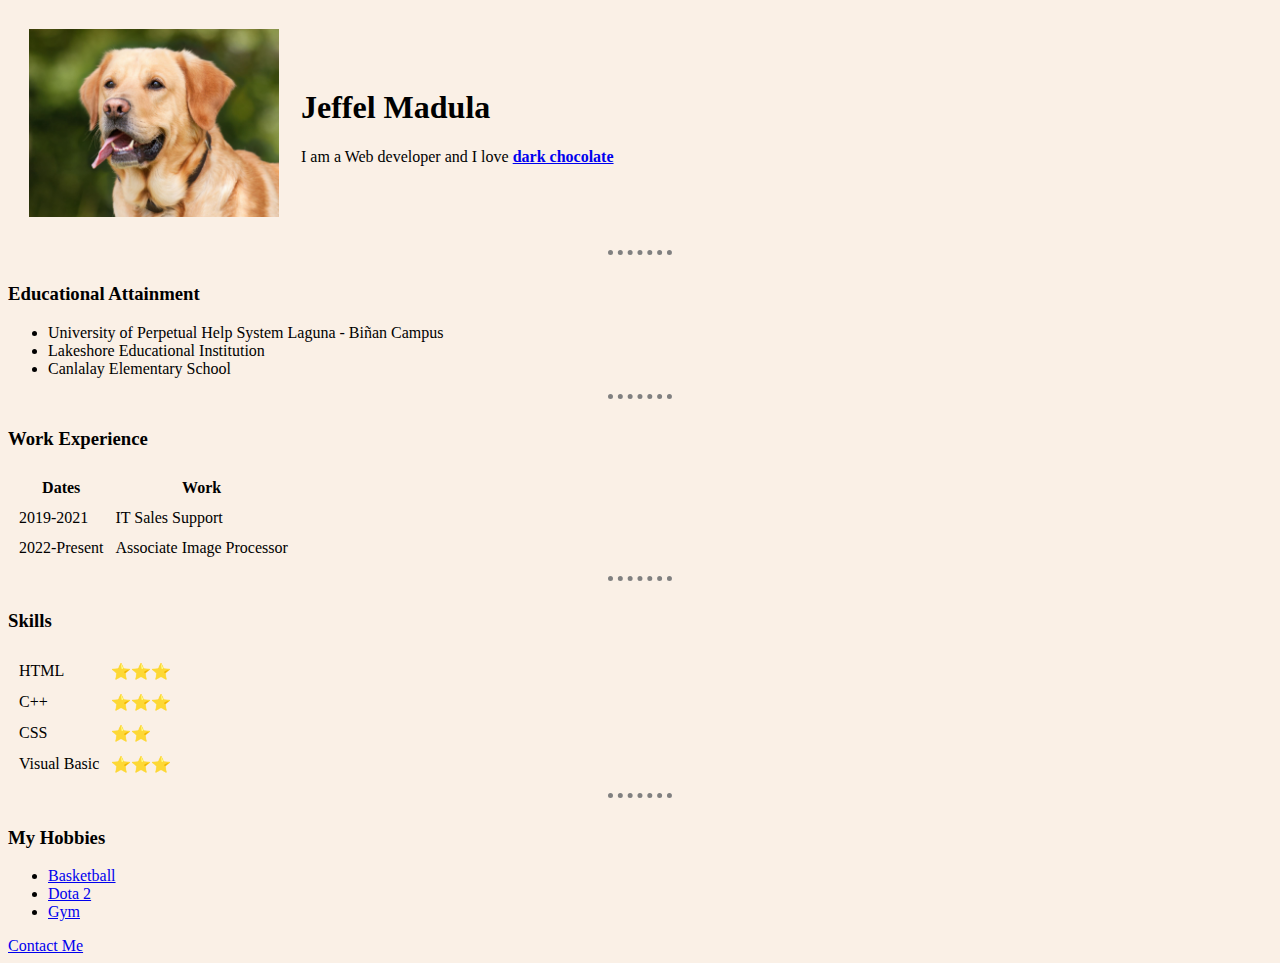
==== index.html @ a71f6906 "1st commit" ====
<!DOCTYPE html>
<html lang="en">
<head>
    <meta charset="UTF-8">
    <meta name="viewport" content="width=device-width, initial-scale=1.0">
    <title>Jeffel Personal Site</title>

    <style>
        body {
            background-color: #FAF0E6;
        }
        
        hr {
            border-style: dotted none none none;
            height: 10px;
            width: 5%;
            border-width: 5px;
        } 
    </style>
</head>
<body>
    <table cellspacing="20">
        <tr>
            <td><img src="./images/doge.jpg" alt="Doge" width="250px"></td>
            <td>
                <h1>Jeffel Madula</h1>
                <p>I am a Web developer and I love <strong><a href="https://www.healthline.com/nutrition/7-health-benefits-dark-chocolate">dark chocolate</a></strong></p>
            </td>
        </tr>
    </table>
    <hr>
    <h3>Educational Attainment</h3>
    <ul>
        <li>University of Perpetual Help System Laguna - Biñan Campus</li>
        <li>Lakeshore Educational Institution</li>
        <li>Canlalay Elementary School</li>
    </ul>
    <hr>
    <h3>Work  Experience</h3>
    <table cellspacing="10px">
        <thead>
            <tr>
                <th>Dates</th>
                <th>Work</th>
            </tr>
        </thead>
        <tbody>
            <tr>
                <td>2019-2021</td>
                <td>IT Sales Support</td>
            </tr>
            <tr>
                <td>2022-Present</td>
                <td>Associate Image Processor</td>
            </tr>
        </tbody>
    </table>
    <hr>
    <h3>Skills</h3>
    <table cellspacing="10px">
        <tr>
            <td>HTML</td>
            <td>⭐⭐⭐</td>
        </tr>
        <tr>    
            <td>C++</td>
            <td>⭐⭐⭐</td>
        </tr>
        <tr>
            <td>CSS</td>
            <td>⭐⭐</td>
        </tr>
        <tr>
            <td>Visual Basic</td>
            <td>⭐⭐⭐</td>
        </tr>
    </table>

    <hr>
    <h3>My Hobbies</h3>
    <ul>
        <li><a href="https://olympics.com/en/sports/basketball/">Basketball</a></li>
        <li><a href="https://www.dota2.com/home">Dota 2</a></li>
        <li><a href="https://www.youtube.com/watch?app=desktop&v=YXqwBGNybMM">Gym</a></li>
    </ul>

    <a href="contactme.html">Contact Me</a>
</body>
</html>
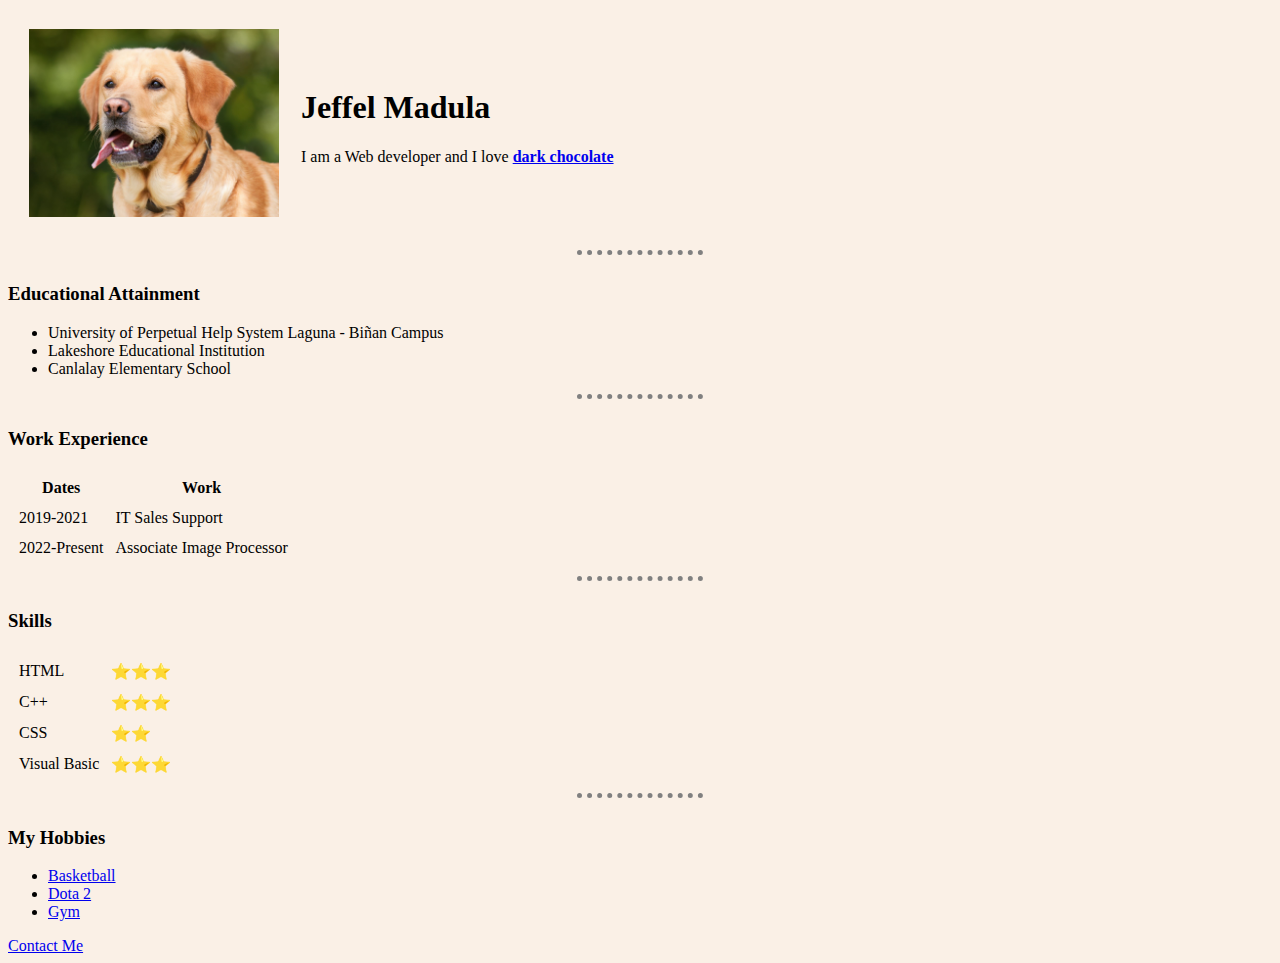
==== commit 12a8f007: "change width of hr" ====
--- a/index.html
+++ b/index.html
@@ -13,7 +13,7 @@
         hr {
             border-style: dotted none none none;
             height: 10px;
-            width: 5%;
+            width: 10%;
             border-width: 5px;
         } 
     </style>
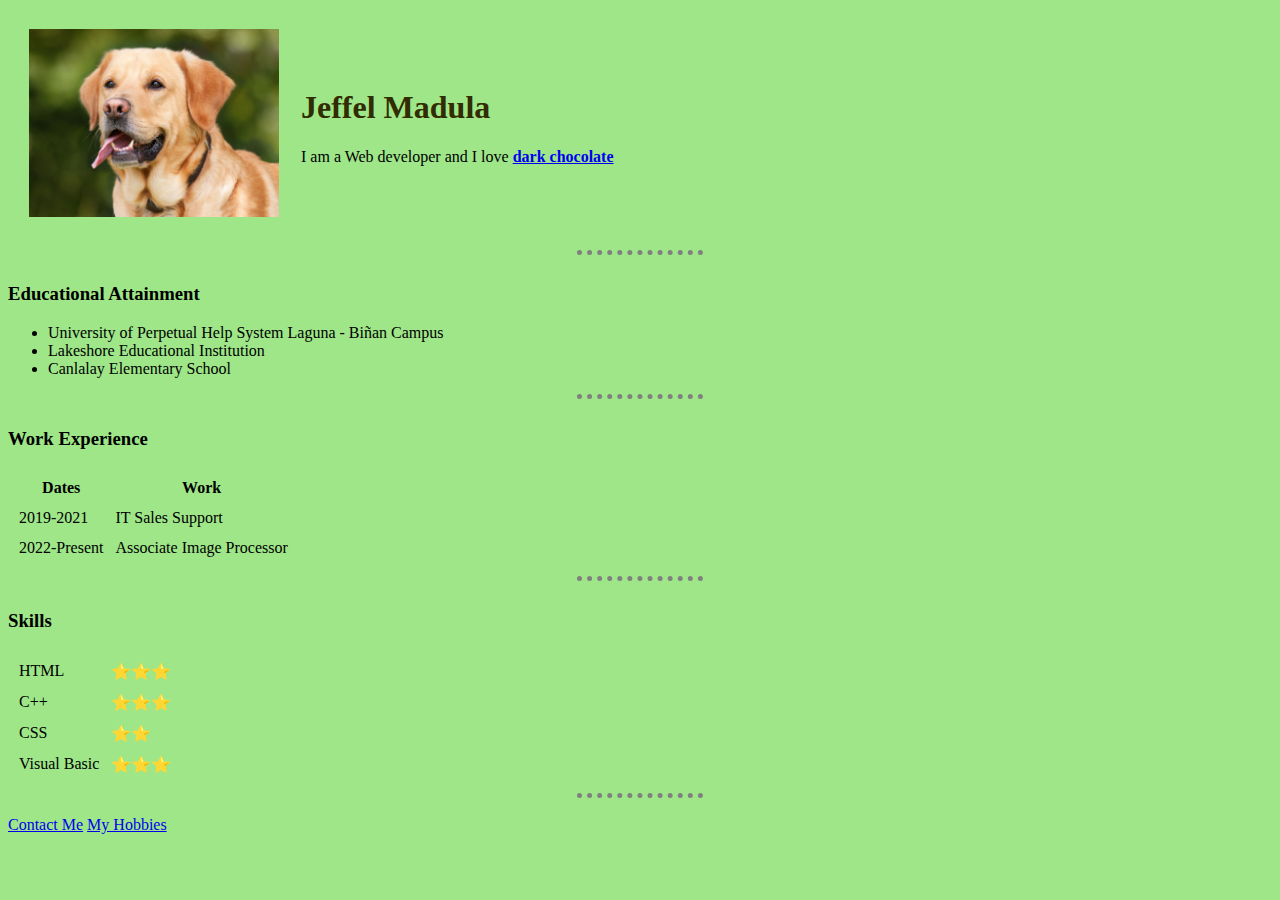
==== commit feebc5eb: "added new file hobbies and transfer internal CSS to external CSS file" ====
--- a/index.html
+++ b/index.html
@@ -4,24 +4,12 @@
     <meta charset="UTF-8">
     <meta name="viewport" content="width=device-width, initial-scale=1.0">
     <title>Jeffel Personal Site</title>
-
-    <style>
-        body {
-            background-color: #FAF0E6;
-        }
-        
-        hr {
-            border-style: dotted none none none;
-            height: 10px;
-            width: 10%;
-            border-width: 5px;
-        } 
-    </style>
+    <link rel="stylesheet" href="css/styles.css">
 </head>
 <body>
     <table cellspacing="20">
         <tr>
-            <td><img src="./images/doge.jpg" alt="Doge" width="250px"></td>
+            <td><img src="images/doge.jpg" alt="Doge" width="250px"></td>
             <td>
                 <h1>Jeffel Madula</h1>
                 <p>I am a Web developer and I love <strong><a href="https://www.healthline.com/nutrition/7-health-benefits-dark-chocolate">dark chocolate</a></strong></p>
@@ -29,6 +17,7 @@
         </tr>
     </table>
     <hr>
+    
     <h3>Educational Attainment</h3>
     <ul>
         <li>University of Perpetual Help System Laguna - Biñan Campus</li>
@@ -77,13 +66,7 @@
     </table>
 
     <hr>
-    <h3>My Hobbies</h3>
-    <ul>
-        <li><a href="https://olympics.com/en/sports/basketball/">Basketball</a></li>
-        <li><a href="https://www.dota2.com/home">Dota 2</a></li>
-        <li><a href="https://www.youtube.com/watch?app=desktop&v=YXqwBGNybMM">Gym</a></li>
-    </ul>
-
     <a href="contactme.html">Contact Me</a>
+    <a href="hobbies.html">My Hobbies</a>
 </body>
 </html>--- a/css/styles.css
+++ b/css/styles.css
@@ -0,0 +1,17 @@
+body {
+    background-color: #9ee688;
+}
+
+hr {
+    border-style: dotted none none none;
+    height: 10px;
+    width: 10%;
+    border-width: 5px;
+} 
+h1 {
+    color: #312c01;
+}  
+
+h3 {
+    color: black;
+}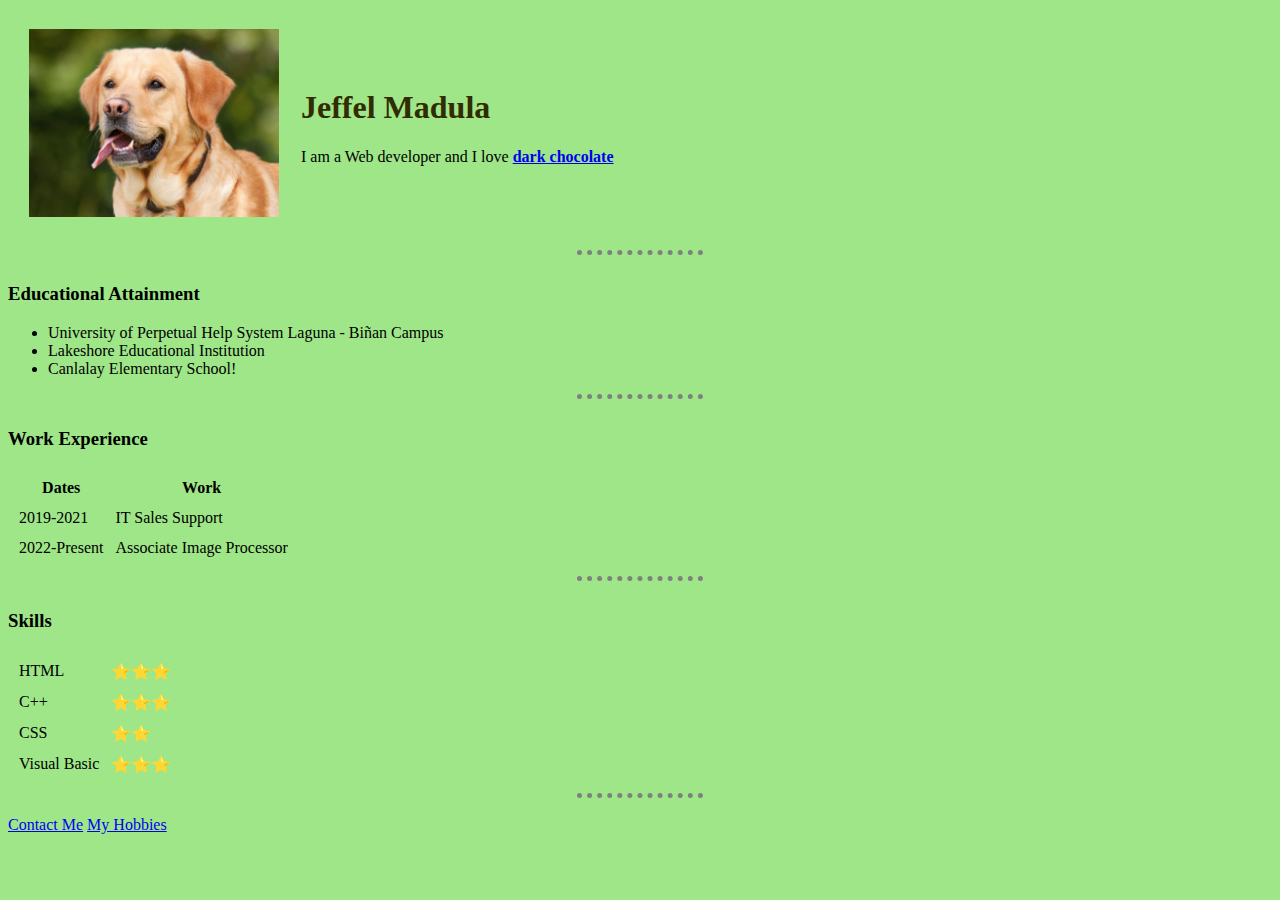
==== commit 436ff162: "sample commit" ====
--- a/index.html
+++ b/index.html
@@ -22,7 +22,7 @@
     <ul>
         <li>University of Perpetual Help System Laguna - Biñan Campus</li>
         <li>Lakeshore Educational Institution</li>
-        <li>Canlalay Elementary School</li>
+        <li>Canlalay Elementary School!</li>
     </ul>
     <hr>
     <h3>Work  Experience</h3>
